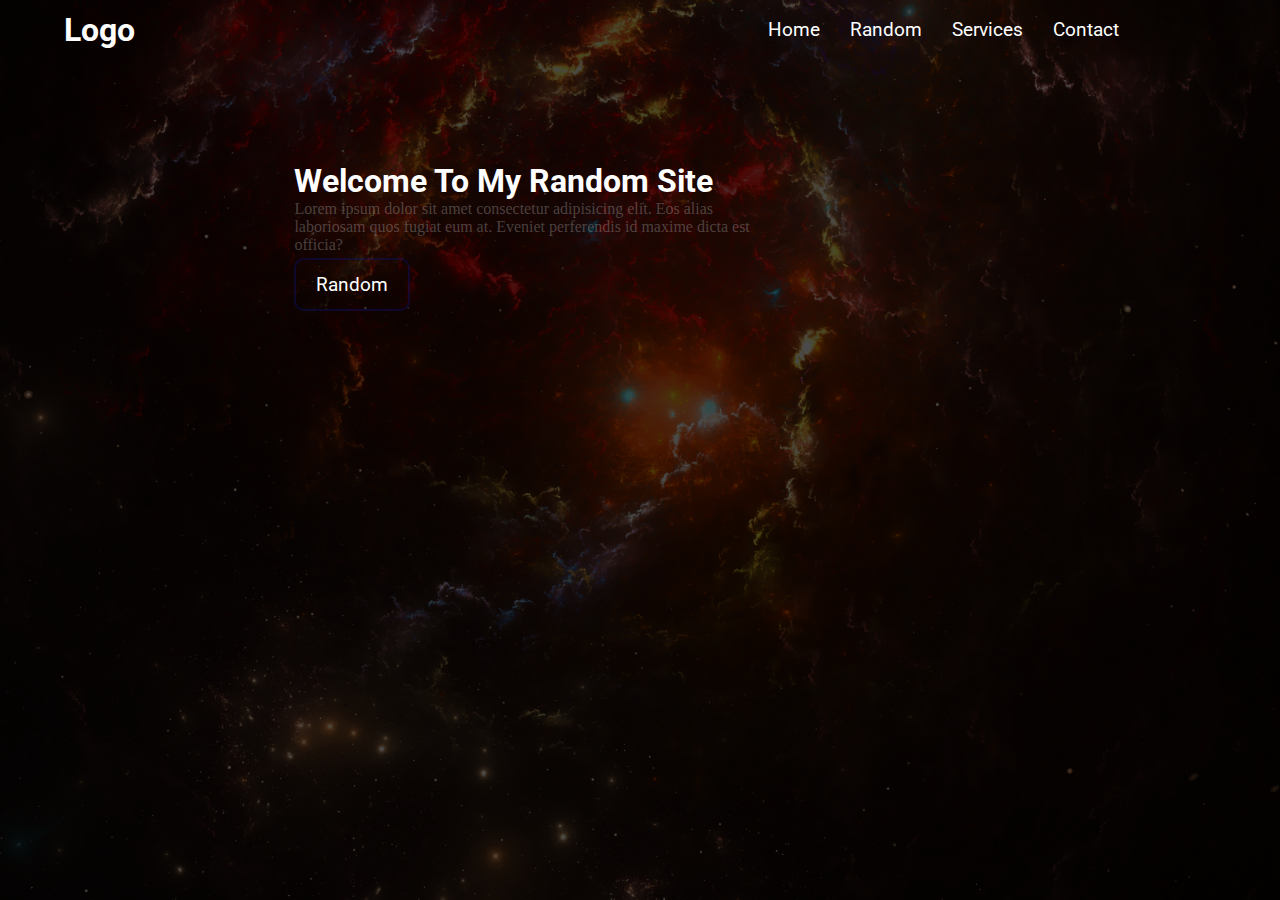
==== index.html @ 96fa0c8d "first my exam" ====
<!DOCTYPE html>
<html lang="en">
<head>
	<meta charset="UTF-8">
	<meta name="viewport" content="width=device-width, initial-scale=1.0">
	<title>Random</title>
	<link rel="stylesheet" href="style.css">
</head>
<body>
	<div class="bg">
		<header>
			<div class="nav container">
				<h1>Logo</h1>
				<ul>
					<li><a href="#">Home</a></li>
					<li><a href="random.html">Random</a></li>
					<li><a href="#">Services</a></li>
					<li><a href="#">Contact</a></li>
				</ul>
			</div>
			<div class="head container">
				<div>
					<h1>Welcome To My Random Site</h1>
					<p>Lorem ipsum dolor sit amet consectetur adipisicing elit. Eos alias laboriosam quos fugiat eum at. Eveniet perferendis id maxime dicta est officia?</p><br>

						<a class="inp" href="random.html">Random</a>

				</div>
			</div>
			
		</header>
	</div>
	

	
	<script src="scripts.js"></script>
</body>
</html>
---- style.css ----
@import url('https://fonts.googleapis.com/css2?family=Roboto:wght@100&display=swap');


*{
	margin: 0;
	padding: 0;
	font-family: 'Roboto', sans-serif;
	box-sizing: border-box;
}
.container{
	max-width: 90%;
	margin: auto;
}
/*Background*/
body{
	background-image: url(purple_hex.png);
	background-position: center;
	background-repeat: no-repeat;
	background-origin: content-box;
	width: 100%;
	height: 100vh;
	background-size: cover;
	position: relative;
	z-index: 0;
}
.bg{
	position: absolute;
	background: #000000B5;
	width: 100%;
	height: 100vh;
	z-index: 0;
}

/*Nav*/
.nav{
	display: grid;
	grid-template-columns: 60% 40%;
}
.nav ul li{
	display: inline;

}
.nav ul li a{
	color: #fff;
	line-height: 60px;
	padding: 10px 13px;
	text-decoration: none;
	border-radius: 5px;
	transition: .5s ease;
	font-size: 19px;
}
.nav ul li a:hover{
	background: #0026FF55;
}
.nav h1{
	color: #fff;
	line-height: 60px;
}

.head{
	color: #fff;
	display: flex;
	align-items: center;
	justify-content: center;
	padding-top: 8%;
	padding-left: 18%;
}
.head2{
	color: #fff;

}
.head2 div .sh{
	border: 1px solid #333;
	width: 30%;
	margin: 15px 34%;
	padding: 15px 16px;
	box-shadow: 0 0 10px 1px #333;
	border-radius: 5px;
}
.head2 div .sh{
	font-size: 20px;
}

.inp, .inp1{
	padding: 13px 20px;
	border-radius: 10px;
	border: 2px solid #0C137D59 ;
	cursor: pointer;
	background: none;
	color: #fff;
	font-size: 19px;
	transition: .5s ease;
	text-decoration: none;
	text-align: center;

}
.inp:hover,.inp1:hover{
	transition: .5s;
	background: #00478F9A;
	text-decoration: none;
}

.head p{
	width: 50%;
	font-family: none!important;
	color: #A5A5A562;
}
.input{
	border: 1px solid #fff!important;
	padding: 10px 20px;
	border-radius: 5px;
	width: 100%;
	outline: none;
	box-shadow:0 0 2px 1px #fff;

}
.inp1{
	width: 100px;
	border-right: none;
	border:none;

}
.inph:hover .inp1{
	width: 100%;
}
.inph{
	width: 100%;
	border: 1px solid #0B0F9878 ;
	border-radius: 10px;
	cursor: pointer;
}
label{
	font-size: 18px;
}

.result{
	width: 100%;
	height: 100vh;
	background: #1616169C;
	position: absolute;
	top:0;

}
.hidden{
	display: none;
}
.card-r{
	width: 60%;
	height: 80%;
	border: 1px solid #fff;
	margin: 5% 20%;
	background: #fff;
	border-radius: 10px;
	padding: 10px 20px;
	box-shadow: 0 0 3px 2px #fff;
	overflow: auto;
}
.r-r{
	display: grid;
	grid-template-areas: 10% 10% 10% 10% 10% 10% 10% 10% 10% 10%;
	grid-template-columns: 20% 20% 20% 20% 20% ;
}
.r-n{
	margin: 5px 15px;
	border: 1px solid #0026FF81;
	padding:5px 10px;
}
.closeBtn{
	cursor: pointer;
	font-size: 18px;
	font-weight: bolder;
	position: absolute;
	top: 13%;
	padding: 8px 20px;
	transition: .5s ease;
	right: 23%;
	border-radius: 10px;
}
.closeBtn:hover{
	background: #333;
	color: #fff;

}
.li-r{
	font-size: 100px!important;
	align-items: center;
	padding: 10px 20px;
	border:none;
	font-weight: bolder!important;
}
.center{
	align-items:center;
}
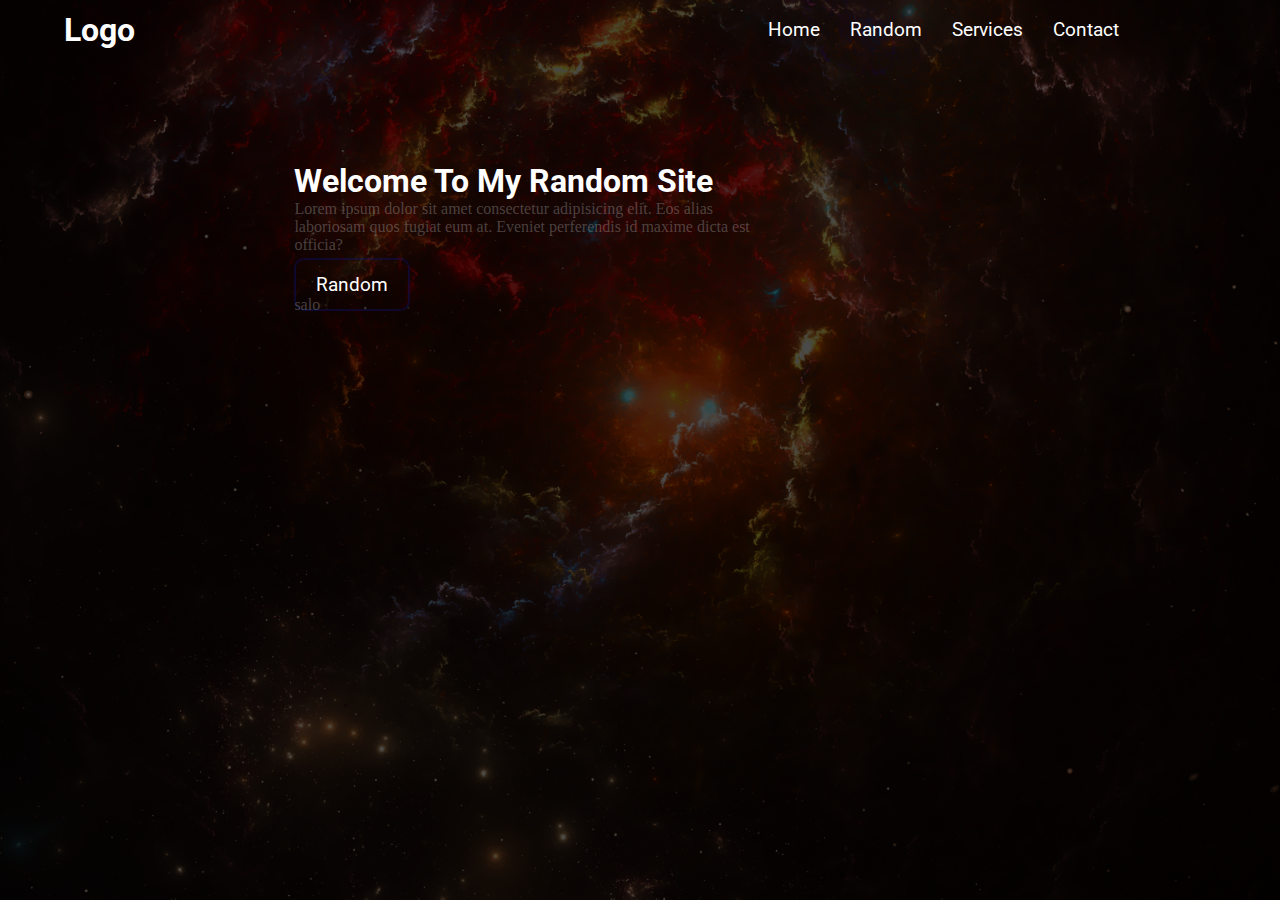
==== commit 8f8025e9: "add new p tag" ====
--- a/index.html
+++ b/index.html
@@ -24,6 +24,7 @@
 					<p>Lorem ipsum dolor sit amet consectetur adipisicing elit. Eos alias laboriosam quos fugiat eum at. Eveniet perferendis id maxime dicta est officia?</p><br>
 
 						<a class="inp" href="random.html">Random</a>
+						<p>salo</p>
 
 				</div>
 			</div>
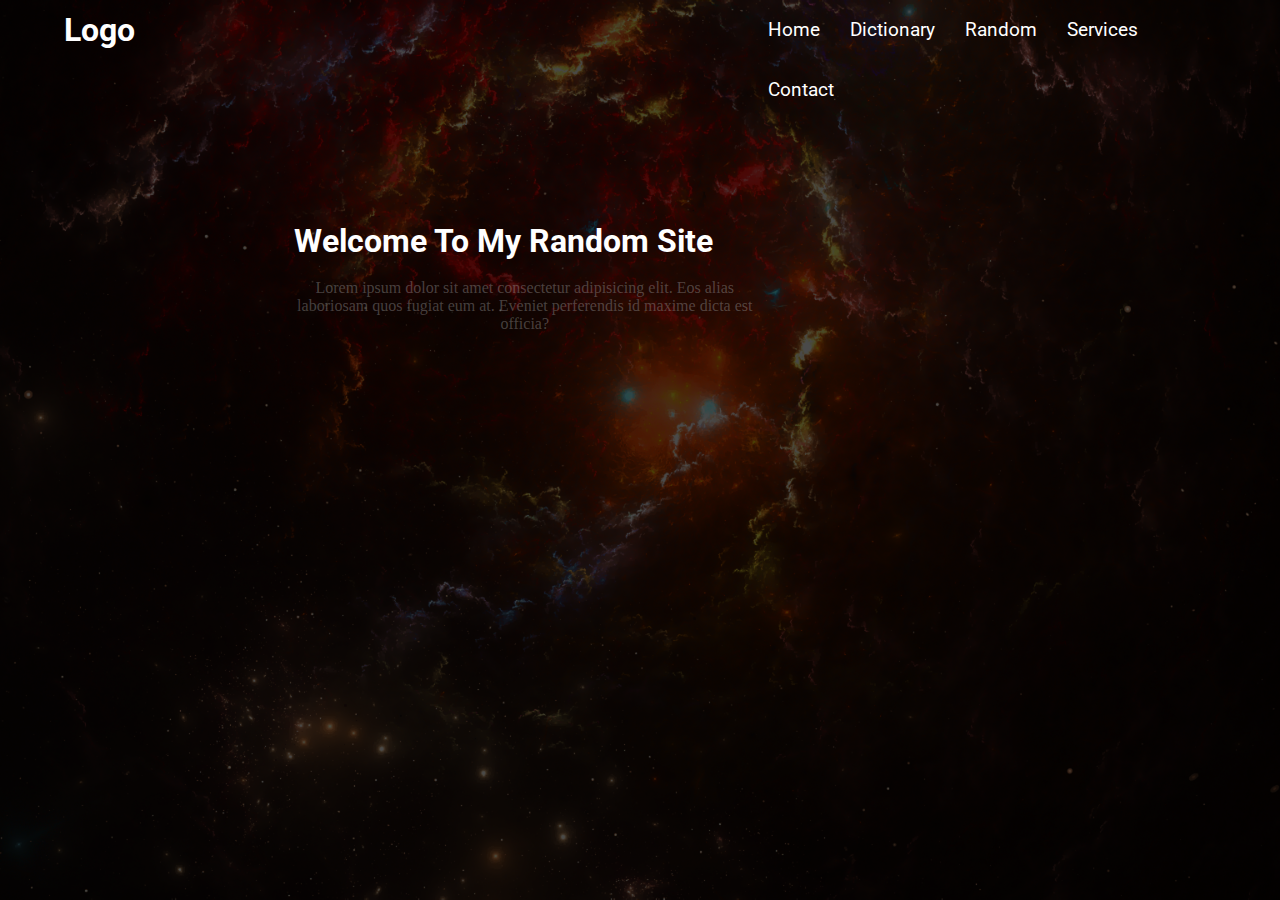
==== commit 82e53479: "Services" ====
--- a/index.html
+++ b/index.html
@@ -4,7 +4,7 @@
 	<meta charset="UTF-8">
 	<meta name="viewport" content="width=device-width, initial-scale=1.0">
 	<title>Random</title>
-	<link rel="stylesheet" href="style.css">
+	<link rel="stylesheet" href="css/style.css">
 </head>
 <body>
 	<div class="bg">
@@ -13,6 +13,7 @@
 				<h1>Logo</h1>
 				<ul>
 					<li><a href="#">Home</a></li>
+					<li><a href="#">Dictionary</a></li>
 					<li><a href="random.html">Random</a></li>
 					<li><a href="#">Services</a></li>
 					<li><a href="#">Contact</a></li>
@@ -20,12 +21,8 @@
 			</div>
 			<div class="head container">
 				<div>
-					<h1>Welcome To My Random Site</h1>
-					<p>Lorem ipsum dolor sit amet consectetur adipisicing elit. Eos alias laboriosam quos fugiat eum at. Eveniet perferendis id maxime dicta est officia?</p><br>
-
-						<a class="inp" href="random.html">Random</a>
-						<p>salo</p>
-
+					<h1>Welcome To My Random Site</h1><br>
+					<p align="center">Lorem ipsum dolor sit amet consectetur adipisicing elit. Eos alias laboriosam quos fugiat eum at. Eveniet perferendis id maxime dicta est officia?</p><br>
 				</div>
 			</div>
 			
@@ -34,6 +31,6 @@
 	
 
 	
-	<script src="scripts.js"></script>
+	<script defer src="js/scripts.js"></script>
 </body>
 </html>--- a/css/style.css
+++ b/css/style.css
@@ -0,0 +1,242 @@
+
+  @import url('https://fonts.googleapis.com/css2?family=Roboto:wght@100&display=swap');
+
+
+*{
+	margin: 0;
+	padding: 0;
+	font-family: 'Roboto', sans-serif;
+	box-sizing: border-box;
+}
+.container{
+	max-width: 90%;
+	margin: auto;
+}
+/*Background*/
+body{
+	background-image: url(../img/purple_hex.png);
+	background-position: center;
+	background-repeat: no-repeat;
+	background-origin: content-box;
+	width: 100%;
+	height: 100vh;
+	background-size: cover;
+	position: relative;
+	z-index: 0;
+}
+.bg{
+	position: absolute;
+	background: #000000B5;
+	width: 100%;
+	height: 100vh;
+	z-index: 0;
+}
+
+/*Nav*/
+.nav{
+	display: grid;
+	grid-template-columns: 60% 40%;
+}
+.nav ul li{
+	display: inline;
+
+}
+.nav ul li a{
+	color: #fff;
+	line-height: 60px;
+	padding: 10px 13px;
+	text-decoration: none;
+	border-radius: 5px;
+	transition: .5s ease;
+	font-size: 19px;
+}
+.nav ul li a:hover{
+	background: #0026FF55;
+}
+.nav h1{
+	color: #fff;
+	line-height: 60px;
+}
+
+.head{
+	color: #fff;
+	display: flex;
+	align-items: center;
+	justify-content: center;
+	padding-top: 8%;
+	padding-left: 18%;
+}
+.head2{
+	color: #fff;
+
+}
+.head2 div .sh{
+	width: 30%;
+	margin: 15px 34%;
+	padding: 15px 16px;
+	box-shadow: 0 0 10px 3px #fff;
+	
+	border-radius: 10px;
+}
+.head2 div .sh{
+	font-size: 20px;
+}
+
+.inp, .inp1{
+	padding: 13px 20px;
+	border-radius: 10px;
+	border: 2px solid #0C137D59 ;
+	cursor: pointer;
+	background: none;
+	color: #fff;
+	font-size: 19px;
+	transition: .5s ease;
+	text-decoration: none;
+	text-align: center;
+
+}
+.inp:hover,.inp1:hover{
+	transition: .5s;
+	background: #00478F9A;
+	text-decoration: none;
+}
+
+.head p{
+	width: 50%;
+	font-family: none!important;
+	color: #A5A5A562;
+}
+.input{
+	border: 1px solid #fff!important;
+	padding: 10px 20px;
+	border-radius: 5px;
+	width: 100%;
+	outline: none;
+	box-shadow:0 0 2px 1px #fff;
+
+}
+.inp1{
+	width: 100px;
+	border-right: none;
+	border:none;
+
+}
+.inph:hover .inp1{
+	width: 100%;
+}
+.inph{
+	width: 100%;
+	border: 1px solid #0B0F9878 ;
+	border-radius: 10px;
+	cursor: pointer;
+}
+label{
+	font-size: 18px;
+}
+
+.result{
+	width: 100%;
+	height: 100vh;
+	background: #1616169C;
+	position: absolute;
+	top:0;
+
+}
+.hidden{
+	display: none;
+}
+.card-r{
+	width: 60%;
+	height: 80%;
+	border: 1px solid #004A7FFF;
+	margin: 5% 20%;
+	background: #253845FF;
+	border-radius: 10px;
+	padding: 10px 20px;
+	box-shadow: 0 0 8px 2px #fff;
+	overflow: hidden;
+
+}
+.r-r{
+	display: flex;justify-content: center;align-items: center;
+}
+.r-n{
+	margin: 15% 15%;
+	border-radius: 10px;
+	padding:5px 10px;
+	box-shadow: 0 0 5px 4px #08A5B5DB ;
+	color: #fff;
+	width: 50%;
+	font-size: 50px;
+	line-height: 100px;
+	text-align: center;
+
+}
+.closeBtn{
+	cursor: pointer;
+	font-size: 18px;
+	padding: 8px 20px;
+	transition: 1s ease;
+	border-radius: 10px;
+	color: #fff;
+	animation: btn-anim 1s infinite;
+	box-shadow: 0 0 5px 3px #08A5B5DB ;
+	border-left:3px solid #fff;
+	border-top:3px solid #fff;
+	border: 5px solid #08A5B5DB;
+	position: absolute;bottom:15%;right: 47%;
+}
+.closeBtn:hover{
+	border-radius: 50%;
+	background: #08A5B5DB;
+	box-shadow: 0 0 10px 4px #08A5B5DB ;
+	animation: none;
+
+}
+@keyframes btn-anim{
+	0%{
+		border-left:5px solid #08A5B5DB;
+		border-top:5px solid #08A5B5DB;
+		border-bottom:5px solid #fff;
+		border-right:5px solid #fff;
+	}
+	25%{
+		border-left:5px solid #fff;
+		border-top:5px solid #08A5B5DB;
+		border-bottom:5px solid #fff;
+		border-right:5px solid #08A5B5DB;
+	}50%{
+		border-left:5px solid #fff;
+		border-top:5px solid #fff;
+		border-bottom:5px solid #08A5B5DB;
+		border-right:5px solid #08A5B5DB;
+	}75%{
+		border-left:5px solid #08A5B5DB;
+		border-bottom:5px solid #08A5B5DB;
+		border-top:5px solid #fff;
+		border-right:5px solid #fff;
+	}
+	
+}
+.li-r{
+	font-size: 100px!important;
+	align-items: center;
+	padding: 10px 20px;
+	border:none;
+	font-weight: bolder!important;
+}
+.center{
+	align-items:center;
+}
+.scroll .resh{
+	color: #fff;
+	font-family: sans-serif;
+	font-size: 25px!important;
+	text-align: center;
+	margin-top: 15px;
+}
+
+
+
+
+
